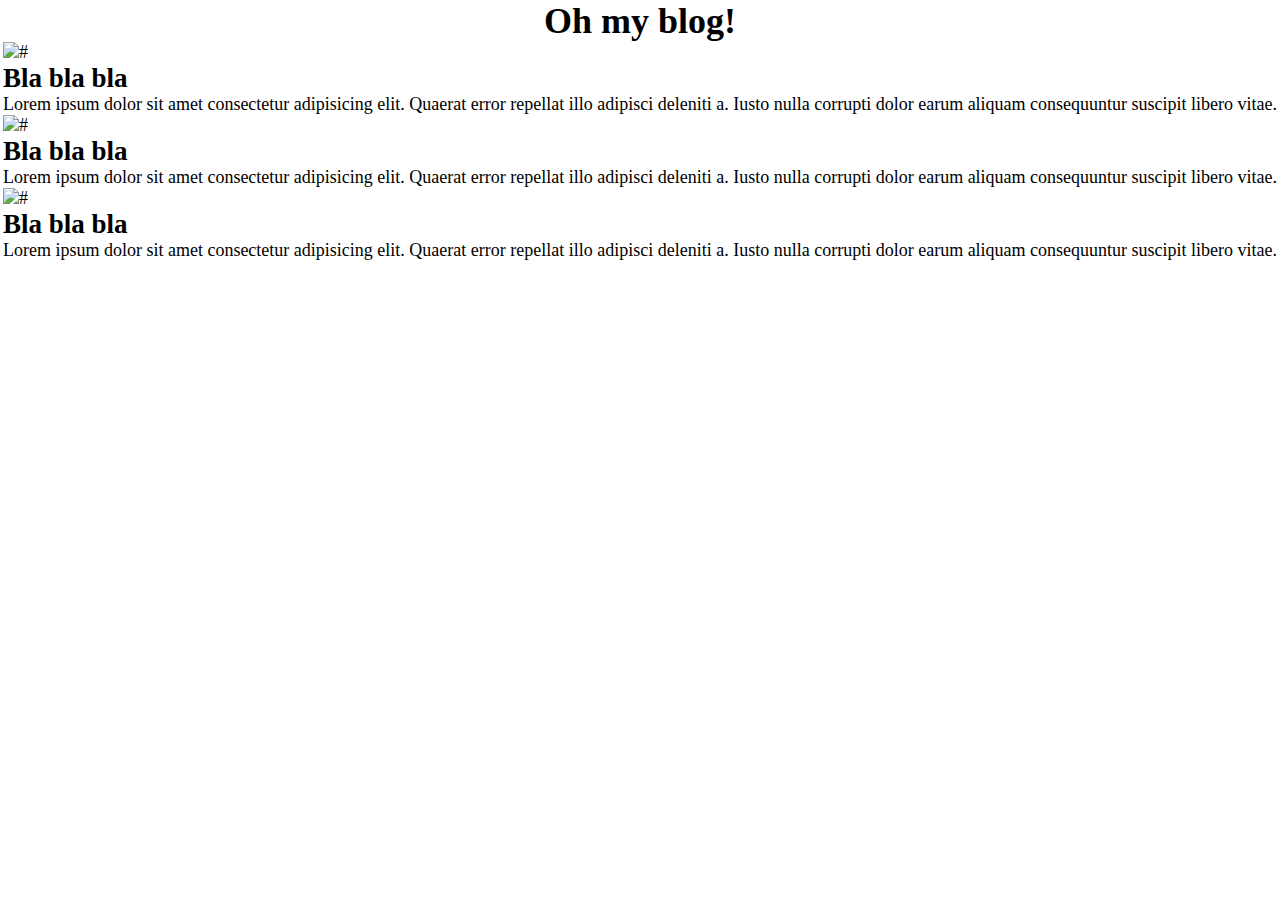
==== blog/index.html @ 64cd10a6 "flex stuff from day5" ====
<!DOCTYPE html>
<html lang="en">
  <head>
    <meta charset="UTF-8" />
    <meta http-equiv="X-UA-Compatible" content="IE=edge" />
    <meta name="viewport" content="width=device-width, initial-scale=1.0" />
    <link rel="stylesheet" href="style.css" />
    <title>Blog</title>
  </head>
  <body>
    <header><h1>Oh my blog!</h1></header>
    <section class="section section__one">
      <div class="img"><img src="#" alt="#" /></div>
      <div class="post">
        <div>
          <h2>Bla bla bla</h2>
          <p>
            Lorem ipsum dolor sit amet consectetur adipisicing elit. Quaerat
            error repellat illo adipisci deleniti a. Iusto nulla corrupti dolor
            earum aliquam consequuntur suscipit libero vitae.
          </p>
          <p class="date"></p>
        </div>
      </div>
    </section>

    <section class="section section__two">
      <div class="img"><img src="#" alt="#" /></div>
      <div class="post">
        <div>
          <h2>Bla bla bla</h2>
          <p>
            Lorem ipsum dolor sit amet consectetur adipisicing elit. Quaerat
            error repellat illo adipisci deleniti a. Iusto nulla corrupti dolor
            earum aliquam consequuntur suscipit libero vitae.
          </p>
          <p class="date"></p>
        </div>
      </div>
    </section>

    <section class="section section__three">
      <div class="img"><img src="#" alt="#" /></div>
      <div class="post">
        <div>
          <h2>Bla bla bla</h2>
          <p>
            Lorem ipsum dolor sit amet consectetur adipisicing elit. Quaerat
            error repellat illo adipisci deleniti a. Iusto nulla corrupti dolor
            earum aliquam consequuntur suscipit libero vitae.
          </p>
          <p class="date"></p>
        </div>
      </div>
    </section>
  </body>
</html>
---- blog/style.css ----
* {
  box-sizing: border-box;
  margin: 0;
}

html {
  font-size: 18px;
}

body {
  display: flex;
  flex-flow: column nowrap;
  justify-content: center;
  align-items: center;
  align-content: center;
}
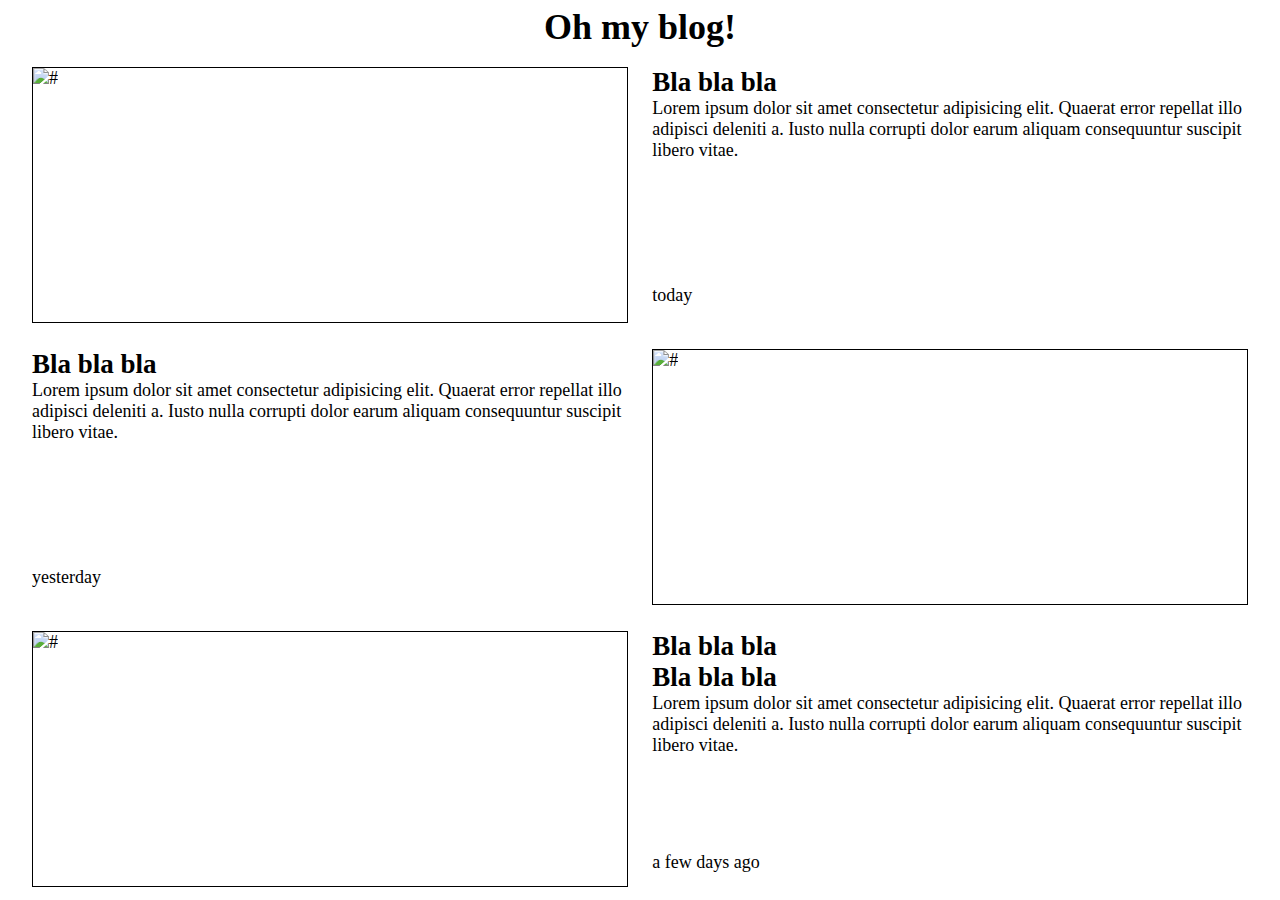
==== commit 82cdd250: "before trying with nth child" ====
--- a/blog/index.html
+++ b/blog/index.html
@@ -9,47 +9,51 @@
   </head>
   <body>
     <header><h1>Oh my blog!</h1></header>
-    <section class="section section__one">
-      <div class="img"><img src="#" alt="#" /></div>
+    <section class="section__post-right section__one">
+      <div class="img"><img src="https://ak.picdn.net/shutterstock/videos/34477540/thumb/1.jpg" alt="#" /></div>
       <div class="post">
-        <div>
-          <h2>Bla bla bla</h2>
-          <p>
-            Lorem ipsum dolor sit amet consectetur adipisicing elit. Quaerat
-            error repellat illo adipisci deleniti a. Iusto nulla corrupti dolor
-            earum aliquam consequuntur suscipit libero vitae.
-          </p>
-          <p class="date"></p>
+          <div class="post post__content">
+            <h2>Bla bla bla</h2>
+            <p>
+              Lorem ipsum dolor sit amet consectetur adipisicing elit. Quaerat
+              error repellat illo adipisci deleniti a. Iusto nulla corrupti
+              dolor earum aliquam consequuntur suscipit libero vitae.
+            </p>
+          </div>
+          <p class="date">today</p>
         </div>
       </div>
     </section>
 
-    <section class="section section__two">
-      <div class="img"><img src="#" alt="#" /></div>
+    <section class="section__post-left section__two">
+      <div class="img"><img src="https://c8.alamy.com/comp/R93M4G/water-overflowing-in-a-glass-R93M4G.jpg" alt="#" /></div>
       <div class="post">
-        <div>
-          <h2>Bla bla bla</h2>
-          <p>
-            Lorem ipsum dolor sit amet consectetur adipisicing elit. Quaerat
-            error repellat illo adipisci deleniti a. Iusto nulla corrupti dolor
-            earum aliquam consequuntur suscipit libero vitae.
-          </p>
-          <p class="date"></p>
+          <div class="post post__content">
+            <h2>Bla bla bla</h2>
+            <p>
+              Lorem ipsum dolor sit amet consectetur adipisicing elit. Quaerat
+              error repellat illo adipisci deleniti a. Iusto nulla corrupti
+              dolor earum aliquam consequuntur suscipit libero vitae.
+            </p>
+          </div>
+          <p class="date">yesterday</p>
         </div>
       </div>
     </section>
 
-    <section class="section section__three">
-      <div class="img"><img src="#" alt="#" /></div>
+    <section class="section section__post-right section__three">
+      <div class="img"><img src="https://th.bing.com/th/id/R.57579c95b0c072356d38957f262a6d10?rik=K%2b3%2fm%2b1Z69Mmrg&riu=http%3a%2f%2ffreebigpictures.com%2fwp-content%2fuploads%2f2009%2f09%2foverflow-641x433.jpg&ehk=wyHq0wspRxOFnB9A7KnefEp%2fat%2fUDlG%2fKtPpOXI6FYU%3d&risl=&pid=ImgRaw&r=0" alt="#" /></div>
       <div class="post">
-        <div>
           <h2>Bla bla bla</h2>
-          <p>
-            Lorem ipsum dolor sit amet consectetur adipisicing elit. Quaerat
-            error repellat illo adipisci deleniti a. Iusto nulla corrupti dolor
-            earum aliquam consequuntur suscipit libero vitae.
-          </p>
-          <p class="date"></p>
+          <div class="post post__content">
+            <h2>Bla bla bla</h2>
+            <p>
+              Lorem ipsum dolor sit amet consectetur adipisicing elit. Quaerat
+              error repellat illo adipisci deleniti a. Iusto nulla corrupti
+              dolor earum aliquam consequuntur suscipit libero vitae.
+            </p>
+          </div>
+          <p class="date">a few days ago</p>
         </div>
       </div>
     </section>
--- a/blog/style.css
+++ b/blog/style.css
@@ -5,12 +5,67 @@
 
 html {
   font-size: 18px;
+  height: 100vh;
+  width: 100vw;
 }
 
 body {
+  width: 100%;
+  height: 100%;
   display: flex;
   flex-flow: column nowrap;
-  justify-content: center;
+  justify-content: space-around;
   align-items: center;
   align-content: center;
 }
+
+.section__post-right {
+  width: 95%;
+  height: 30%;
+  display: flex;
+  flex-flow: row wrap;
+  justify-content: space-between;
+  align-items: center;
+  align-content: center;
+}
+
+.section__post-left {
+  width: 95%;
+  height: 30%;
+  display: flex;
+  flex-flow: row-reverse wrap;
+  justify-content: space-between;
+  align-items: center;
+  align-content: center;
+}
+
+.img {
+  height: 95%;
+  width: 49%;
+  border: 1px solid black;
+  overflow: hidden;
+  object-fit: contain;
+}
+
+.post {
+  height: 95%;
+  width: 49%;
+  display: flex;
+  flex-flow: column nowrap;
+  justify-content: space-between;
+  align-items: stretch;
+}
+
+.post .post__content {
+  width: 100%;
+  height: 80%;
+  display: flex;
+  align-content: left;
+  align-items: flex-start;
+  justify-content: flex-start;
+}
+
+.date {
+  height: 15%;
+  width: auto;
+}
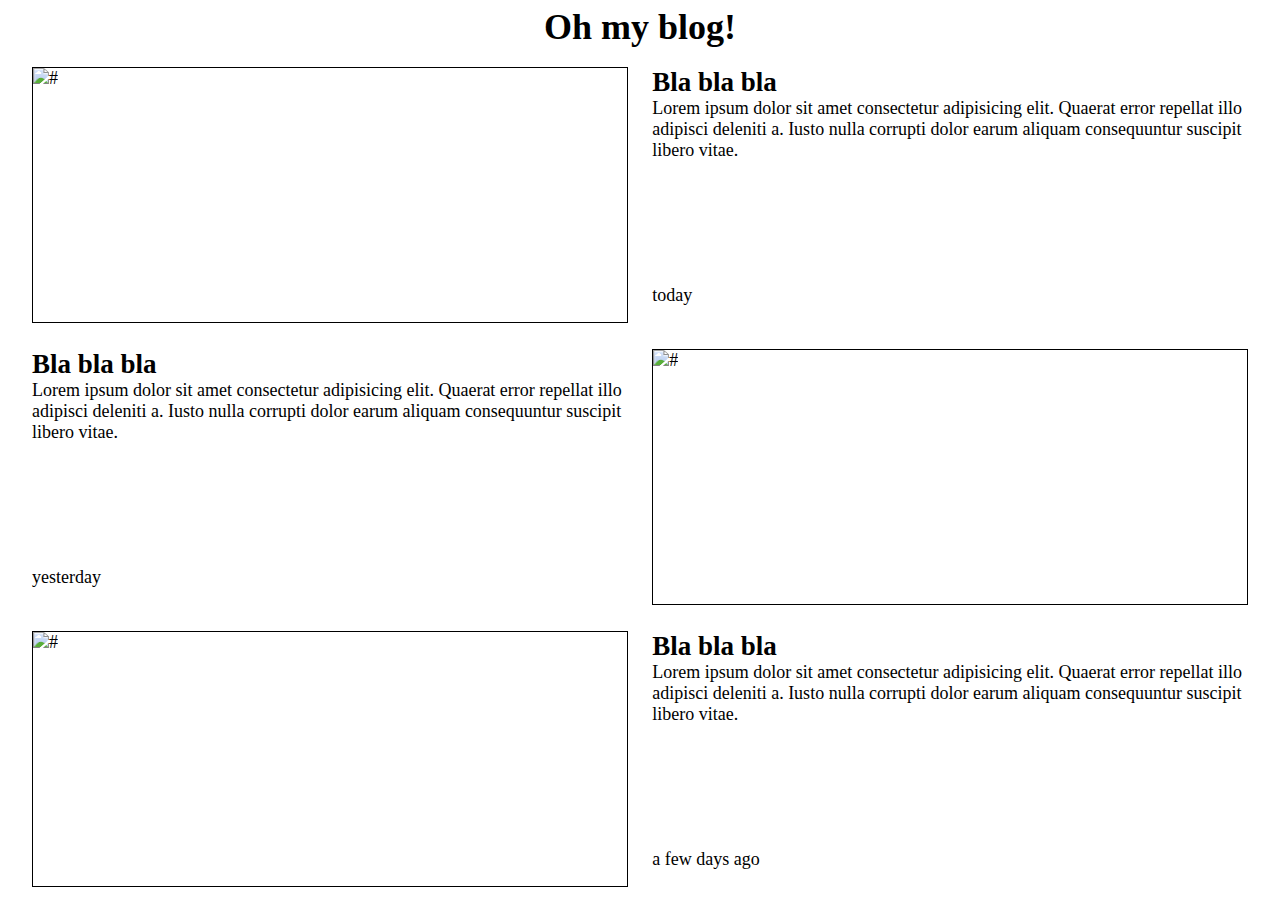
==== commit 331afc16: "With Nth child" ====
--- a/blog/index.html
+++ b/blog/index.html
@@ -9,7 +9,7 @@
   </head>
   <body>
     <header><h1>Oh my blog!</h1></header>
-    <section class="section__post-right section__one">
+    <section class="section">
       <div class="img"><img src="https://ak.picdn.net/shutterstock/videos/34477540/thumb/1.jpg" alt="#" /></div>
       <div class="post">
           <div class="post post__content">
@@ -25,7 +25,7 @@
       </div>
     </section>
 
-    <section class="section__post-left section__two">
+    <section class="section">
       <div class="img"><img src="https://c8.alamy.com/comp/R93M4G/water-overflowing-in-a-glass-R93M4G.jpg" alt="#" /></div>
       <div class="post">
           <div class="post post__content">
@@ -41,10 +41,9 @@
       </div>
     </section>
 
-    <section class="section section__post-right section__three">
-      <div class="img"><img src="https://th.bing.com/th/id/R.57579c95b0c072356d38957f262a6d10?rik=K%2b3%2fm%2b1Z69Mmrg&riu=http%3a%2f%2ffreebigpictures.com%2fwp-content%2fuploads%2f2009%2f09%2foverflow-641x433.jpg&ehk=wyHq0wspRxOFnB9A7KnefEp%2fat%2fUDlG%2fKtPpOXI6FYU%3d&risl=&pid=ImgRaw&r=0" alt="#" /></div>
+    <section class="section">
+      <div class="img"><img src="" alt="#" /></div>
       <div class="post">
-          <h2>Bla bla bla</h2>
           <div class="post post__content">
             <h2>Bla bla bla</h2>
             <p>
--- a/blog/style.css
+++ b/blog/style.css
@@ -19,7 +19,7 @@
   align-content: center;
 }
 
-.section__post-right {
+.section {
   width: 95%;
   height: 30%;
   display: flex;
@@ -29,14 +29,8 @@
   align-content: center;
 }
 
-.section__post-left {
-  width: 95%;
-  height: 30%;
-  display: flex;
+.section:nth-child(odd) {
   flex-flow: row-reverse wrap;
-  justify-content: space-between;
-  align-items: center;
-  align-content: center;
 }
 
 .img {
